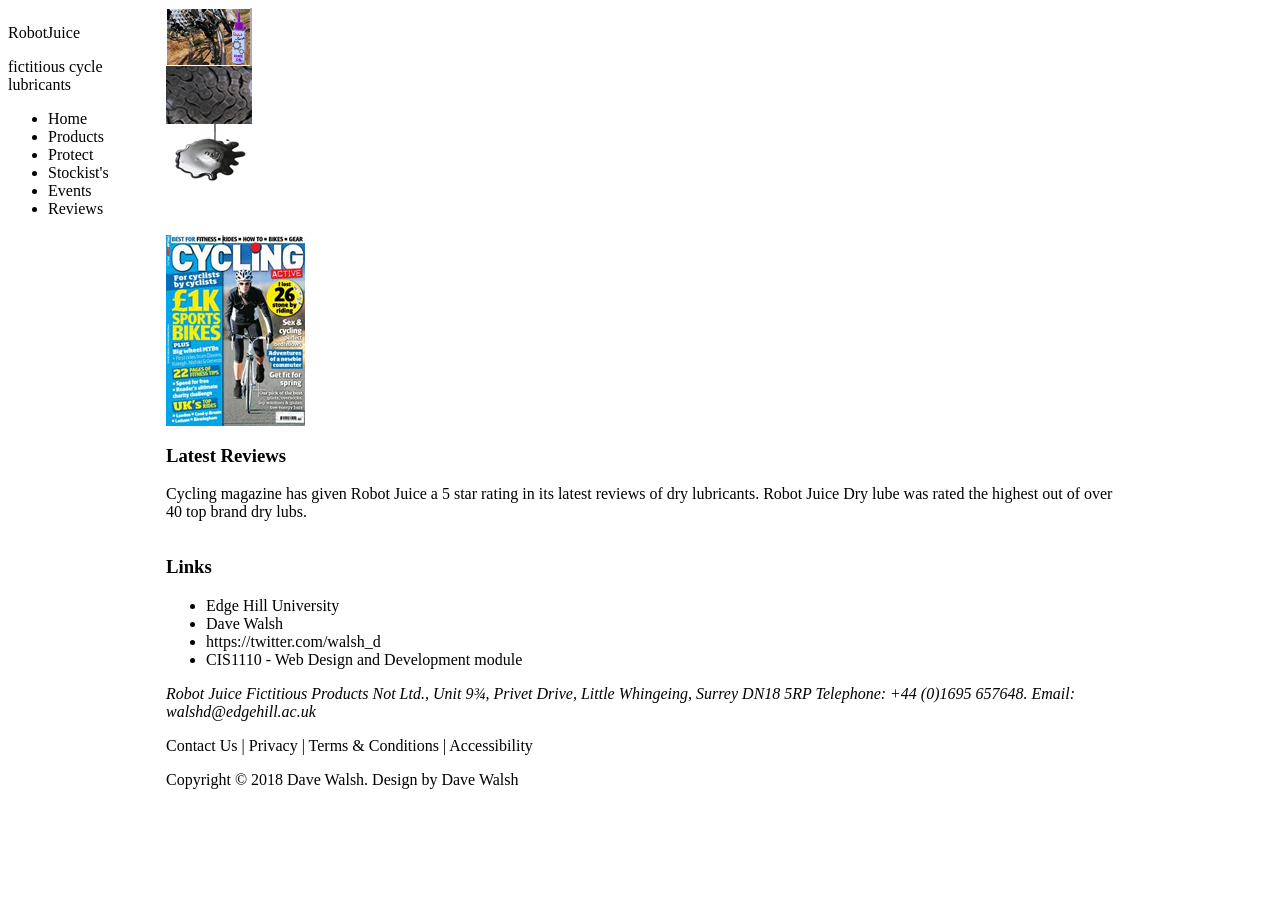
==== product.html @ 9f459b13 "Grid layout that's CLEAN widdit" ====
<!DOCTYPE html>
<html lang="en">
    <head>
        <meta charset="utf-8">
        <meta name="viewport" content="width=device-width, initial-scale=1">
        <link rel="stylesheet" href="styles.css">
        <link rel="stylesheet" href="grid.css">
        <script src="scripts.js" defer></script>
        <title>RobotJuice | Bike Oil Product Page</title>
    </head>
    <body>
        <header>
            <p>RobotJuice</p>
            <p>fictitious cycle lubricants</p>
            <nav>
                <ul>
                    <li>Home</li>
                    <li>Products</li>
                    <li>Protect</li>
                    <li>Stockist's</li>
                    <li>Events</li>
                    <li>Reviews</li>
                </ul>
            </nav>
        </header>
        <main>
            <section class="siteBlocks">
            <img class="productThumbs" src="resources/prod-thumb1.jpg" alt="Bottle of bike oil overlayed on an image of a well oiled bicycle gearbox">
            <img class="productThumbs" src="resources/prod-thumb2.jpg" alt="Well oiled bicycle chain in a pile">
            <img class="productThumbs" src="resources/prod-thumb3.jpg" alt="Pool of the oil on a white background">
            </section>
            <section class="siteBlocks">
            </section>
            <section class="siteBlocks">
            </section>
        </main>
        <aside class="siteBlocks upperFooter">
            <img class="innerBlocks" src="resources/cyclemagazine.jpg" alt="Cycling magazine">
            <section class="innerBlocks latestReviews">
                <h1>Latest Reviews</h1>
                <p>Cycling magazine has given Robot Juice a 5 star rating in its latest reviews of dry lubricants. Robot Juice Dry lube was rated the highest out of over 40 top brand dry lubs.</p>
            </section>
            <nav class="innerBlocks secondFooterNav">
                <h1>Links</h1>
                <ul>
                    <li>Edge Hill University</li>
                    <li>Dave Walsh</li>
                    <li>https://twitter.com/walsh_d</li>
                    <li>CIS1110 - Web Design and Development module</li>
                </ul>
            </nav>
        </aside>
        <footer class="siteBlocks">
            <address class="innerBlocks">
                Robot Juice Fictitious Products Not Ltd., Unit 9¾, Privet Drive, Little Whingeing, Surrey DN18 5RP
                Telephone: +44 (0)1695 657648. Email: walshd@edgehill.ac.uk
            </address>
            <nav class="innerBlocks footerLinks">
                <p>Contact Us | Privacy | Terms & Conditions | Accessibility</p>
                <p>Copyright © 2018 Dave Walsh. Design by Dave Walsh</p>
            </nav>
        </footer>
    </body>
</html>
---- grid.css ----
body {
    display: grid;
    grid-template-columns: repeat(8, 1fr);
}

.siteBlocks {
    display: grid;
    grid-column: 2 / -2;
}

aside.siteBlocks, footer.siteBlocks {
    grid-column: 1 / -1;
    grid-template-columns: subgrid;
}

aside.siteBlocks > *, footer.siteBlocks > * {
    grid-column: 2 / -2;
}
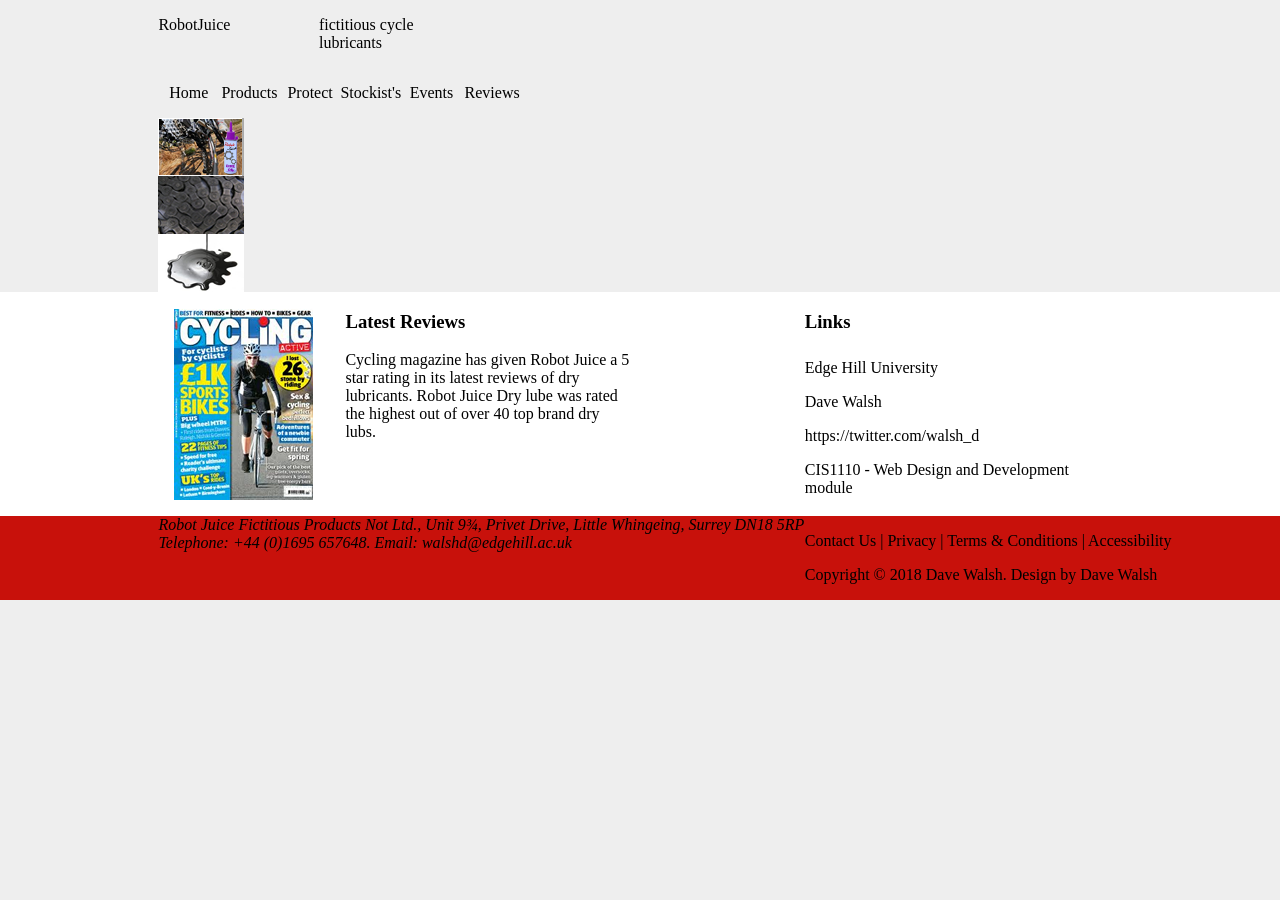
==== commit 0b076cac: "losing it" ====
--- a/product.html
+++ b/product.html
@@ -3,15 +3,17 @@
     <head>
         <meta charset="utf-8">
         <meta name="viewport" content="width=device-width, initial-scale=1">
+        <link rel="stylesheet" href="grid.css">
         <link rel="stylesheet" href="styles.css">
-        <link rel="stylesheet" href="grid.css">
         <script src="scripts.js" defer></script>
-        <title>RobotJuice | Bike Oil Product Page</title>
+        <title>RobotJuice | Homepage</title>
     </head>
     <body>
-        <header>
-            <p>RobotJuice</p>
-            <p>fictitious cycle lubricants</p>
+        <header class="siteBlocks">
+            <section class="logo">
+                <p>RobotJuice</p>
+                <p>fictitious cycle lubricants</p>
+            </section>
             <nav>
                 <ul>
                     <li>Home</li>
@@ -23,7 +25,6 @@
                 </ul>
             </nav>
         </header>
-        <main>
             <section class="siteBlocks">
             <img class="productThumbs" src="resources/prod-thumb1.jpg" alt="Bottle of bike oil overlayed on an image of a well oiled bicycle gearbox">
             <img class="productThumbs" src="resources/prod-thumb2.jpg" alt="Well oiled bicycle chain in a pile">
@@ -35,12 +36,12 @@
             </section>
         </main>
         <aside class="siteBlocks upperFooter">
-            <img class="innerBlocks" src="resources/cyclemagazine.jpg" alt="Cycling magazine">
-            <section class="innerBlocks latestReviews">
+            <img src="resources/cyclemagazine.jpg" alt="Cycling magazine">
+            <section class="latestReviews">
                 <h1>Latest Reviews</h1>
                 <p>Cycling magazine has given Robot Juice a 5 star rating in its latest reviews of dry lubricants. Robot Juice Dry lube was rated the highest out of over 40 top brand dry lubs.</p>
             </section>
-            <nav class="innerBlocks secondFooterNav">
+            <nav>
                 <h1>Links</h1>
                 <ul>
                     <li>Edge Hill University</li>
@@ -51,11 +52,11 @@
             </nav>
         </aside>
         <footer class="siteBlocks">
-            <address class="innerBlocks">
+            <address>
                 Robot Juice Fictitious Products Not Ltd., Unit 9¾, Privet Drive, Little Whingeing, Surrey DN18 5RP
                 Telephone: +44 (0)1695 657648. Email: walshd@edgehill.ac.uk
             </address>
-            <nav class="innerBlocks footerLinks">
+            <nav class="footerLinks">
                 <p>Contact Us | Privacy | Terms & Conditions | Accessibility</p>
                 <p>Copyright © 2018 Dave Walsh. Design by Dave Walsh</p>
             </nav>
--- a/grid.css
+++ b/grid.css
@@ -8,11 +8,91 @@
     grid-column: 2 / -2;
 }
 
-aside.siteBlocks, footer.siteBlocks {
+header nav ul {
+    display: grid;
+    grid-template-columns: repeat(6, 1fr);
+}
+
+.logo {
+    display: block;
+}
+
+.banner {
+    display: grid;
+    grid-template-columns: repeat(6, 1fr);
+}
+
+.banner img {
+    grid-column: 1 / 7;
+}
+
+.banner p {
+    grid-column: 2 / 6;
+    font-size: 2rem;
+}
+
+.serviceList {
+    display: grid;
+    grid-template-columns: repeat(4, 1fr);
+    gap: 1rem;
+}
+
+hr {
+    display: grid;
+}
+
+.newsAndPoll {
+    display: grid;
+    grid-template-columns: repeat(6, 1fr);
+    gap: 5rem;
+    margin-bottom: 3rem;
+}
+
+.latestNews {
+    grid-column: 1 / 5;
+}
+
+.pollContainer {
+    grid-column: 5 / 7;
+    padding: 1rem;
+}
+
+/* This is here so that the footer and the aside can be targeted and have their background color changed
+while still keeping their contents constrained between the two outer columns. */
+aside.siteBlocks {
+    display: grid;
     grid-column: 1 / -1;
     grid-template-columns: subgrid;
 }
 
-aside.siteBlocks > *, footer.siteBlocks > * {
-    grid-column: 2 / -2;
+aside.siteBlocks img {
+    grid-column: 2 / 3;
+}
+
+aside.siteBlocks .latestReviews {
+    grid-column: 3 / 5;
+}
+
+aside.siteBlocks nav {
+    grid-column: 6 / 8;
+}
+
+footer.siteBlocks {
+    display: grid;
+    grid-column: 1 / -1;
+    grid-template-columns: subgrid;
+}
+
+footer.siteBlocks address {
+    grid-column: 2 / 6;
+}
+
+footer.siteBlocks .footerLinks {
+    grid-column: 6 / 9;
+}
+
+.logo {
+    display: grid;
+    grid-template-columns: repeat(6, 1fr);
+    grid-column: 1 / 3;
 }
--- a/styles.css
+++ b/styles.css
@@ -0,0 +1,92 @@
+@import url('https://fonts.googleapis.com/css2?family=Iceberg&display=swap');
+
+body {
+    background-color: #EEEEEE;
+    margin: 0;
+}
+
+.iceberg-regular {
+    font-family: "Iceberg", sans-serif;
+    font-weight: 400;
+    font-style: normal;
+}
+
+.newsDate {
+    text-align: right;
+    color: red;
+}
+
+header nav ul {
+    list-style: none;
+    padding: 0;
+}
+
+header nav ul li {
+    text-align: center;
+}
+
+.banner img, .serviceList, .serviceList img, hr {
+    width: 100%;
+}
+
+.banner p {
+    text-align: center;
+}
+
+hr {
+    size: 2;
+    margin-bottom: 5%;
+}
+
+aside.siteBlocks img {
+    padding: 1rem;
+}
+
+aside.siteBlocks .latestReviews {
+    padding: 1rem;
+    padding-top: 0;
+}
+
+
+aside.siteBlocks nav ul {
+    display: block;
+    list-style: none;
+    padding: 0;
+    margin: 0;
+}
+
+aside.siteBlocks nav li {
+    display: block;
+    padding: 0.5rem;
+    padding-left: 0;
+}
+
+aside.upperFooter {
+    background-color: white;
+}
+
+footer.siteBlocks {
+    background-color: #C8110B;
+}
+
+aside.pollContainer ul {
+    list-style: none;
+}
+
+aside.pollContainer {
+    background-color: white;
+}
+
+#bigLetter {
+    font-size: 32px;
+    color: ;
+}
+
+#bigLetter span {
+
+}
+
+#smallLetter {
+    font-size: 11px;
+    text-align: right;
+}
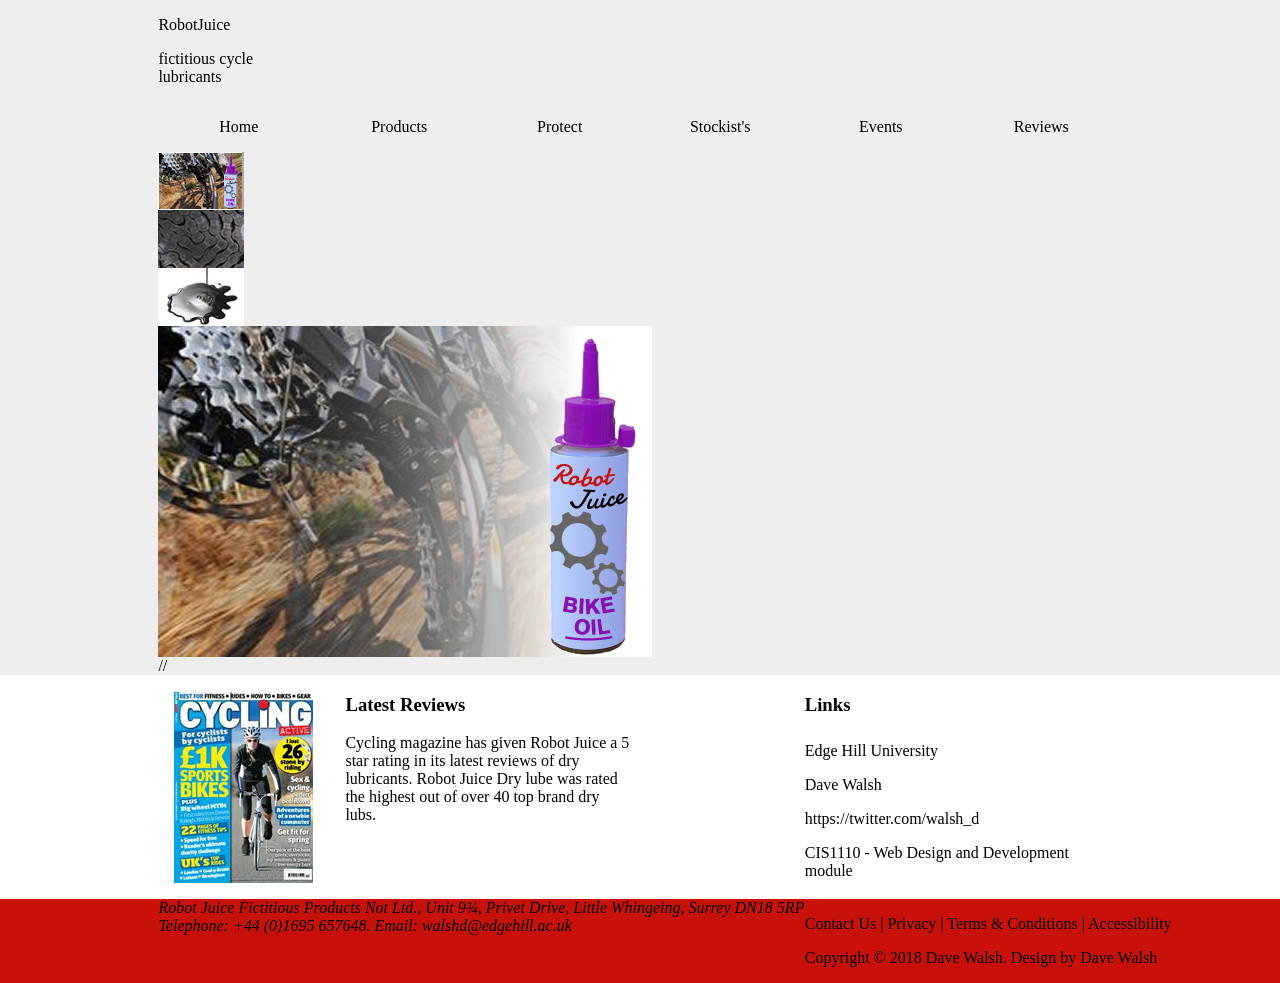
==== commit 7955d555: "Done as much as I can, 15 minutes left sadly" ====
--- a/product.html
+++ b/product.html
@@ -25,14 +25,18 @@
                 </ul>
             </nav>
         </header>
+        <main class="siteBlocks">
             <section class="siteBlocks">
-            <img class="productThumbs" src="resources/prod-thumb1.jpg" alt="Bottle of bike oil overlayed on an image of a well oiled bicycle gearbox">
-            <img class="productThumbs" src="resources/prod-thumb2.jpg" alt="Well oiled bicycle chain in a pile">
-            <img class="productThumbs" src="resources/prod-thumb3.jpg" alt="Pool of the oil on a white background">
+                <img class="productThumbs" src="resources/prod-thumb1.jpg" alt="Bottle of bike oil overlayed on an image of a well oiled bicycle gearbox">
+                <img class="productThumbs" src="resources/prod-thumb2.jpg" alt="Well oiled bicycle chain in a pile">
+                <img class="productThumbs" src="resources/prod-thumb3.jpg" alt="Pool of the oil on a white background">
+                <img class="mainProduct" src="resources/robotjuicebikeoil.jpg" alt="Bottle of bike oil overlayed on an image of a well oiled bicycle gearbox">
+            </section>//
+            <section class="siteBlocks">
+
             </section>
             <section class="siteBlocks">
-            </section>
-            <section class="siteBlocks">
+
             </section>
         </main>
         <aside class="siteBlocks upperFooter">
--- a/grid.css
+++ b/grid.css
@@ -15,6 +15,9 @@
 
 .logo {
     display: block;
+    width: 10rem;
+    margin: 0;
+    padding: 0;
 }
 
 .banner {
@@ -90,9 +93,3 @@
 footer.siteBlocks .footerLinks {
     grid-column: 6 / 9;
 }
-
-.logo {
-    display: grid;
-    grid-template-columns: repeat(6, 1fr);
-    grid-column: 1 / 3;
-}
--- a/styles.css
+++ b/styles.css
@@ -79,14 +79,15 @@
 
 #bigLetter {
     font-size: 32px;
-    color: ;
+    color: #C5110B;
 }
 
 #bigLetter span {
-
+    color: #000000;
 }
 
 #smallLetter {
     font-size: 11px;
     text-align: right;
+    color: #333333;
 }
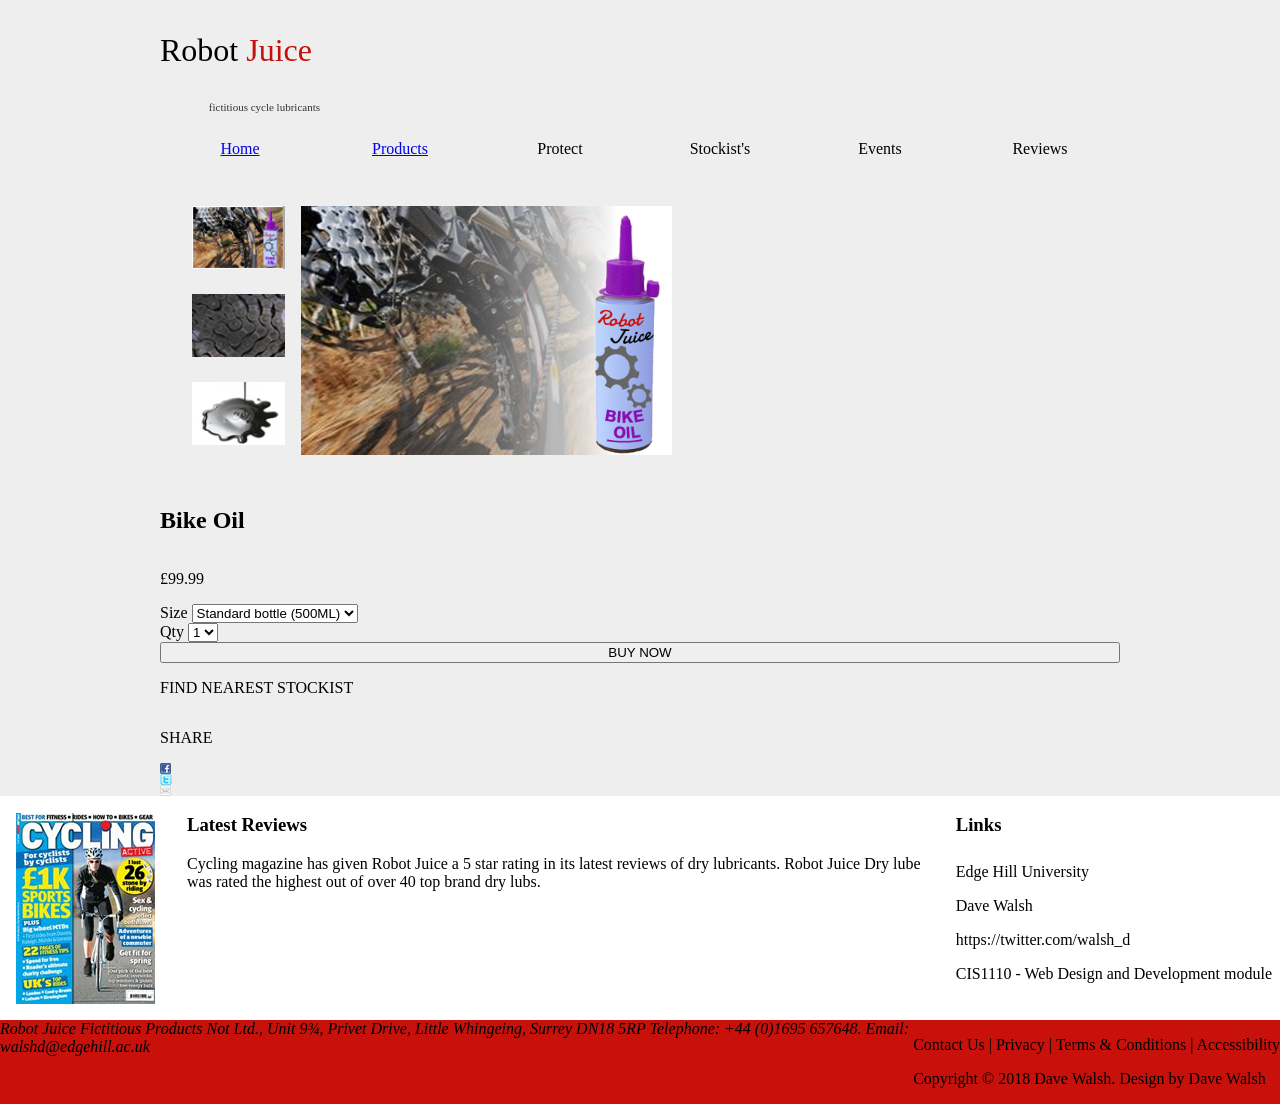
==== commit dff7b960: "Last commit  before submission" ====
--- a/product.html
+++ b/product.html
@@ -2,22 +2,28 @@
 <html lang="en">
     <head>
         <meta charset="utf-8">
-        <meta name="viewport" content="width=device-width, initial-scale=1">
+        <meta name="viewport" content="width=device-width, initial-scale=1"> <!--
+        Viewport set to screen width to accommodate for mobile devices
+        -->
         <link rel="stylesheet" href="grid.css">
-        <link rel="stylesheet" href="styles.css">
+        <link rel="stylesheet" href="styles.css"> <!--
+        Styles loaded after grid so they take precedence, a safety net in case of conflict
+        -->
         <script src="scripts.js" defer></script>
         <title>RobotJuice | Homepage</title>
     </head>
     <body>
-        <header class="siteBlocks">
+        <header class="siteBlocks"> <!--
+        The siteBlocks class is what defines the major chunks of the site vertically
+            -->
             <section class="logo">
-                <p>RobotJuice</p>
-                <p>fictitious cycle lubricants</p>
+                <p id="bigLetter"><span>Robot </span>Juice</p>
+                <p id="smallLetter">fictitious cycle lubricants</p>
             </section>
             <nav>
                 <ul>
-                    <li>Home</li>
-                    <li>Products</li>
+                    <li><a href="index.html">Home</a></li>
+                    <li><a href="product.html">Products</a></li>
                     <li>Protect</li>
                     <li>Stockist's</li>
                     <li>Events</li>
@@ -26,17 +32,42 @@
             </nav>
         </header>
         <main class="siteBlocks">
-            <section class="siteBlocks">
+            <section class="siteBlocks productImages">
                 <img class="productThumbs" src="resources/prod-thumb1.jpg" alt="Bottle of bike oil overlayed on an image of a well oiled bicycle gearbox">
                 <img class="productThumbs" src="resources/prod-thumb2.jpg" alt="Well oiled bicycle chain in a pile">
                 <img class="productThumbs" src="resources/prod-thumb3.jpg" alt="Pool of the oil on a white background">
                 <img class="mainProduct" src="resources/robotjuicebikeoil.jpg" alt="Bottle of bike oil overlayed on an image of a well oiled bicycle gearbox">
-            </section>//
-            <section class="siteBlocks">
-
             </section>
-            <section class="siteBlocks">
-
+            <section class="siteBlocks productDetails">
+                <h1>Bike Oil</h1>
+                <p class="productCost">£99.99</p>
+                <label>
+                    Size
+                    <select>
+                        <option>Standard bottle (500ML)</option>
+                        <option>Litre bottle (1L)</option>
+                        <option>Gallon bottle (4.5L)</option>
+                        <option>Jerrycan (20L)</option>
+                    </select>
+                </label>
+                <label>
+                    Qty
+                    <select>
+                        <option>1</option>
+                        <option>2</option>
+                        <option>3</option>
+                        <option>4</option>
+                        <option>5</option>
+                    </select>
+                </label>
+                <button class="productBuyButton">BUY NOW</button>
+                <p class="productFindNear">FIND NEAREST STOCKIST</p>
+                <p class="productShare">SHARE</p>
+                <img class="productShareImg" src="resources/facebook.jpg" alt="Share on Facebook">
+                <img class="productShareImg" src="resources/twitter.jpg" alt="Share on Twitter">
+                <img class="productShareImg" src="resources/email.jpg" alt="Share by Email">
+            </section>
+            <section class="siteBlocks" id="productReviewsSection">
             </section>
         </main>
         <aside class="siteBlocks upperFooter">
--- a/grid.css
+++ b/grid.css
@@ -1,26 +1,46 @@
-body {
+/* This section of CSS is shared between the two pages. */
+
+body { /*
+    The entire website uses 8 grid columns as a baseline - 
+    6 for all the content and 1 on each side as visual margins.*/
     display: grid;
     grid-template-columns: repeat(8, 1fr);
 }
 
-.siteBlocks {
+.siteBlocks { /*
+    Limit all content on the website to within the
+    inner 6 columns.*/
     display: grid;
     grid-column: 2 / -2;
 }
 
-header nav ul {
+hr { /*
+Makes the horizontal bar/divider stick to the grid rules (not going over
+the first and last columns). */
+    display: grid;
+}
+
+header nav ul { /* 
+This makes the nav render horizontally, equally split among the 6 columns
+that the content takes up. */
     display: grid;
     grid-template-columns: repeat(6, 1fr);
 }
 
-.logo {
+.logo { /*
+Displays the entire logo as a block so the elements within it remain static
+as the viewport shrinks. Could not get it to work at this point in time. */
     display: block;
     width: 10rem;
     margin: 0;
     padding: 0;
 }
 
-.banner {
+/* This secetion is used only by index.html */
+
+.banner { /*
+Gives the banner section 6 columns to line up with the 
+inner ones from its parent, which has the .siteBlocks class. */
     display: grid;
     grid-template-columns: repeat(6, 1fr);
 }
@@ -34,17 +54,17 @@
     font-size: 2rem;
 }
 
-.serviceList {
+.serviceList { /*
+Splits the services section into 4 equal fractions and leave a reasonable gap between them. */
     display: grid;
     grid-template-columns: repeat(4, 1fr);
     gap: 1rem;
 }
 
-hr {
-    display: grid;
-}
 
-.newsAndPoll {
+.newsAndPoll { /*
+The news & poll section is split into 6 equal columns, with 4 of them
+given to the Latest News section and 2 being given to the poll. */
     display: grid;
     grid-template-columns: repeat(6, 1fr);
     gap: 5rem;
@@ -61,11 +81,11 @@
 }
 
 /* This is here so that the footer and the aside can be targeted and have their background color changed
-while still keeping their contents constrained between the two outer columns. */
+while still keeping their contents constrained between the two outer columns. Very hacky solution and will 
+replace if I find a better solution. */
 aside.siteBlocks {
     display: grid;
     grid-column: 1 / -1;
-    grid-template-columns: subgrid;
 }
 
 aside.siteBlocks img {
@@ -83,7 +103,6 @@
 footer.siteBlocks {
     display: grid;
     grid-column: 1 / -1;
-    grid-template-columns: subgrid;
 }
 
 footer.siteBlocks address {
@@ -93,3 +112,27 @@
 footer.siteBlocks .footerLinks {
     grid-column: 6 / 9;
 }
+
+/* From here onwards, the CSS code is exclusively meant for product.html */
+
+.productImages {
+    display: grid;
+    grid-template-columns: 1fr 4fr;
+    grid-template-rows: repeat(3, 1fr);
+    gap: 1rem;
+    max-width: 50%;
+    padding: 1rem;
+    margin: 1rem;
+}
+
+.productThumbs {
+    grid-column: 1;
+    width: 100%;
+    cursor: pointer;
+}
+
+.mainProduct {
+    grid-column: 2;
+    grid-row: 1 / -1;
+    width: 100%;
+}
--- a/styles.css
+++ b/styles.css
@@ -34,7 +34,6 @@
 }
 
 hr {
-    size: 2;
     margin-bottom: 5%;
 }
 
